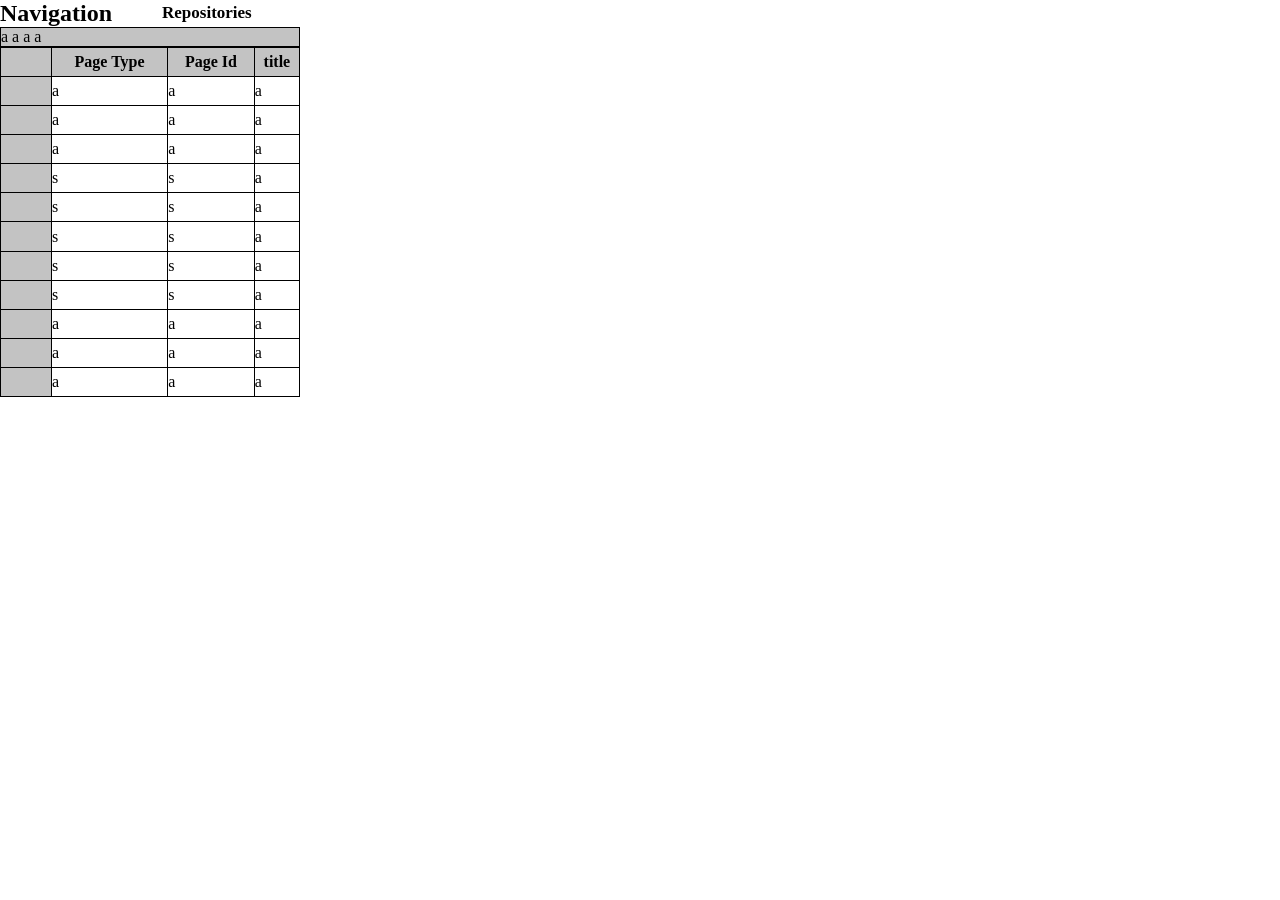
==== index.html @ 91e4ac57 "add - comecço" ====
<!DOCTYPE html>
<html lang="pt-br">
<head>
    <meta charset="UTF-8">
    <meta name="viewport" content="width=device-width, initial-scale=1.0">
    <link rel="stylesheet" href="style.css">
    <title>SAP</title>
</head>
<body>

    <header>

        

        <nav>

            <div class="box1">
                <h2 class="h1">Navigation</h2>

                <h2 class="h2">Repositories</h2>
            </div>

            <div class="box2">
                <button1>a</button1>
                <button2>a</button2>
                <button3>a</button3>
                <button4>a</button4>
            </div>

             <table>

                <tr>
                    <th></th>
                    <th>Page Type</th>
                    <th>Page Id</th>
                    <th>title</th>
                </tr>

                <tr>
                    <td class="td1"></td>
                    <td>a</td>
                    <td>a</td>
                    <td>a</td>
                </tr>

                <tr>
                    <td class="td1"></td>
                    <td>a</td>
                    <td>a</td>
                    <td>a</td>
                </tr>

                <tr>
                    <td class="td1"></td>
                    <td>a</td>
                    <td>a</td>
                    <td>a</td>
                </tr>

                <tr>
                    <td class="td1"></td>
                    <td>s</td>
                    <td>s</td>
                    <td>a</td>
                </tr>

                <tr>
                    <td class="td1"></td>
                    <td>s</td>
                    <td>s</td>
                    <td>a</td>
                </tr>

                <tr>
                    <td class="td1"></td>
                    <td>s</td>
                    <td>s</td>
                    <td>a</td>
                </tr>

                <tr>
                    <td class="td1"></td>
                    <td>s</td>
                    <td>s</td>
                    <td>a</td>
                </tr>

                <tr>
                    <td class="td1"></td>
                    <td>s</td>
                    <td>s</td>
                    <td>a</td>
                </tr>

                <tr>
                    <td class="td1"></td>
                    <td>a</td>
                    <td>a</td>
                    <td>a</td>
                </tr>
                <tr>
                    <td class="td1"></td>
                    <td>a</td>
                    <td>a</td>
                    <td>a</td>
                </tr>
                <tr>
                    <td class="td1"></td>
                    <td>a</td>
                    <td>a</td>
                    <td>a</td>
                </tr>
             </table>
        </nav>
    </header>

    <main>
    
    </main>
</body>
</html>
---- style.css ----
/*Formatação*/
*{
    margin: 0;
    padding: 0;
}

/*header*/
table, th, td{
    border: 1px solid black;
    border-collapse: collapse;
}

table{
    height: 350px;
    width: 300px;
}

th, .td1{
    background-color: #c3c3c3;
}

.td1{
    width: 50px;
}

.box1{
    display: flex;
}

.h2{
    font-size: 17px;
    margin: 3px 50px 0;
}

.box2{
    background-color: #c3c3c3;
    width: 298px;
    border: 1px solid black;
}
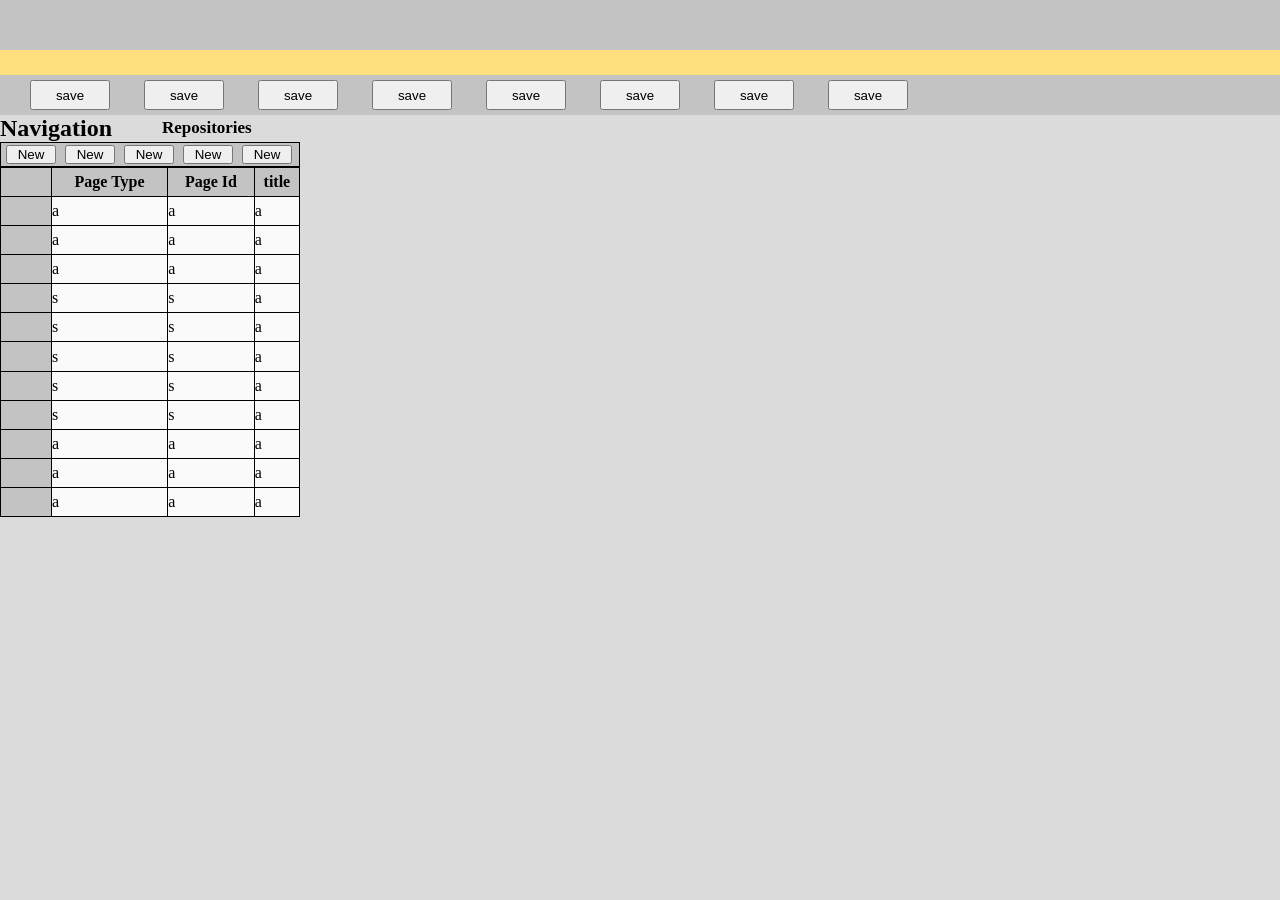
==== commit 46f08588: "add - modificação header" ====
--- a/index.html
+++ b/index.html
@@ -10,21 +10,36 @@
 
     <header>
 
-        
+        <div class="a"></div>
+
+        <div class="b"></div>
+
+        <div class="box1">
+
+            <button class="btn">save</button>
+            <button class="btn">save</button>
+            <button class="btn">save</button>
+            <button class="btn">save</button>
+            <button class="btn">save</button>
+            <button class="btn">save</button>
+            <button class="btn">save</button>
+            <button class="btn">save</button>
+        </div>
 
         <nav>
 
-            <div class="box1">
+            <div class="box2">
                 <h2 class="h1">Navigation</h2>
 
                 <h2 class="h2">Repositories</h2>
             </div>
 
-            <div class="box2">
-                <button1>a</button1>
-                <button2>a</button2>
-                <button3>a</button3>
-                <button4>a</button4>
+            <div class="box3">
+                <button class="btn1">New</button>
+                <button class="btn1">New</button>
+                <button class="btn1">New</button>
+                <button class="btn1">New</button>
+                <button class="btn1">New</button>
             </div>
 
              <table>
--- a/style.css
+++ b/style.css
@@ -4,7 +4,40 @@
     padding: 0;
 }
 
+/*Body*/
+body{
+    background-color: #dbdbdb;
+}
+
 /*header*/
+.a{
+    width: 100vw;
+    height: 50px;
+    background-color: #c3c3c3;
+}
+
+.b{
+    width: 100vw;
+    height: 25px;
+    background-color: rgb(253, 223, 126);
+}
+
+.box1{
+    width: 100vw;
+    background-color: #c3c3c3;
+}
+
+.btn{
+    width: 80px;
+    height: 30px;
+    margin:5px 0 5px 30px;
+}
+
+.btn1{
+    width: 50px;
+    margin: 2px 0 2px 5px;
+}
+
 table, th, td{
     border: 1px solid black;
     border-collapse: collapse;
@@ -13,6 +46,7 @@
 table{
     height: 350px;
     width: 300px;
+    background-color: rgb(250, 250, 250);
 }
 
 th, .td1{
@@ -23,7 +57,7 @@
     width: 50px;
 }
 
-.box1{
+.box2{
     display: flex;
 }
 
@@ -32,201 +66,202 @@
     margin: 3px 50px 0;
 }
 
-.box2{
+.box3{
     background-color: #c3c3c3;
     width: 298px;
     border: 1px solid black;
-}
-
-
-
-
-
-
-
-
-
-
-
-
-
-
-
-
-
-
-
-
-
-
-
-
-
-
-
-
-
-
-
-
-
-
-
-
-
-
-
-
-
-
-
-
-
-
-
-
-
-
-
-
-
-
-
-
-
-
-
-
-
-
-
-
-
-
-
-
-
-
-
-
-
-
-
-
-
-
-
-
-
-
-
-
-
-
-
-
-
-
-
-
-
-
-
-
-
-
-
-
-
-
-
-
-
-
-
-
-
-
-
-
-
-
-
-
-
-
-
-
-
-
-
-
-
-
-
-
-
-
-
-
-
-
-
-
-
-
-
-
-
-
-
-
-
-
-
-
-
-
-
-
-
-
-
-
-
-
-
-
-
-
-
-
-
-
-
-
-
-
-
-
-
-
-
-
-
-
-
-
-
-
-
-
-
-
-
-
-
-
-
-
-
+    border-collapse: collapse;
+}
+
+
+
+
+
+
+
+
+
+
+
+
+
+
+
+
+
+
+
+
+
+
+
+
+
+
+
+
+
+
+
+
+
+
+
+
+
+
+
+
+
+
+
+
+
+
+
+
+
+
+
+
+
+
+
+
+
+
+
+
+
+
+
+
+
+
+
+
+
+
+
+
+
+
+
+
+
+
+
+
+
+
+
+
+
+
+
+
+
+
+
+
+
+
+
+
+
+
+
+
+
+
+
+
+
+
+
+
+
+
+
+
+
+
+
+
+
+
+
+
+
+
+
+
+
+
+
+
+
+
+
+
+
+
+
+
+
+
+
+
+
+
+
+
+
+
+
+
+
+
+
+
+
+
+
+
+
+
+
+
+
+
+
+
+
+
+
+
+
+
+
+
+
+
+
+
+
+
+
+
+
+
+
+
+
+
+
+
+
+
+
+
+
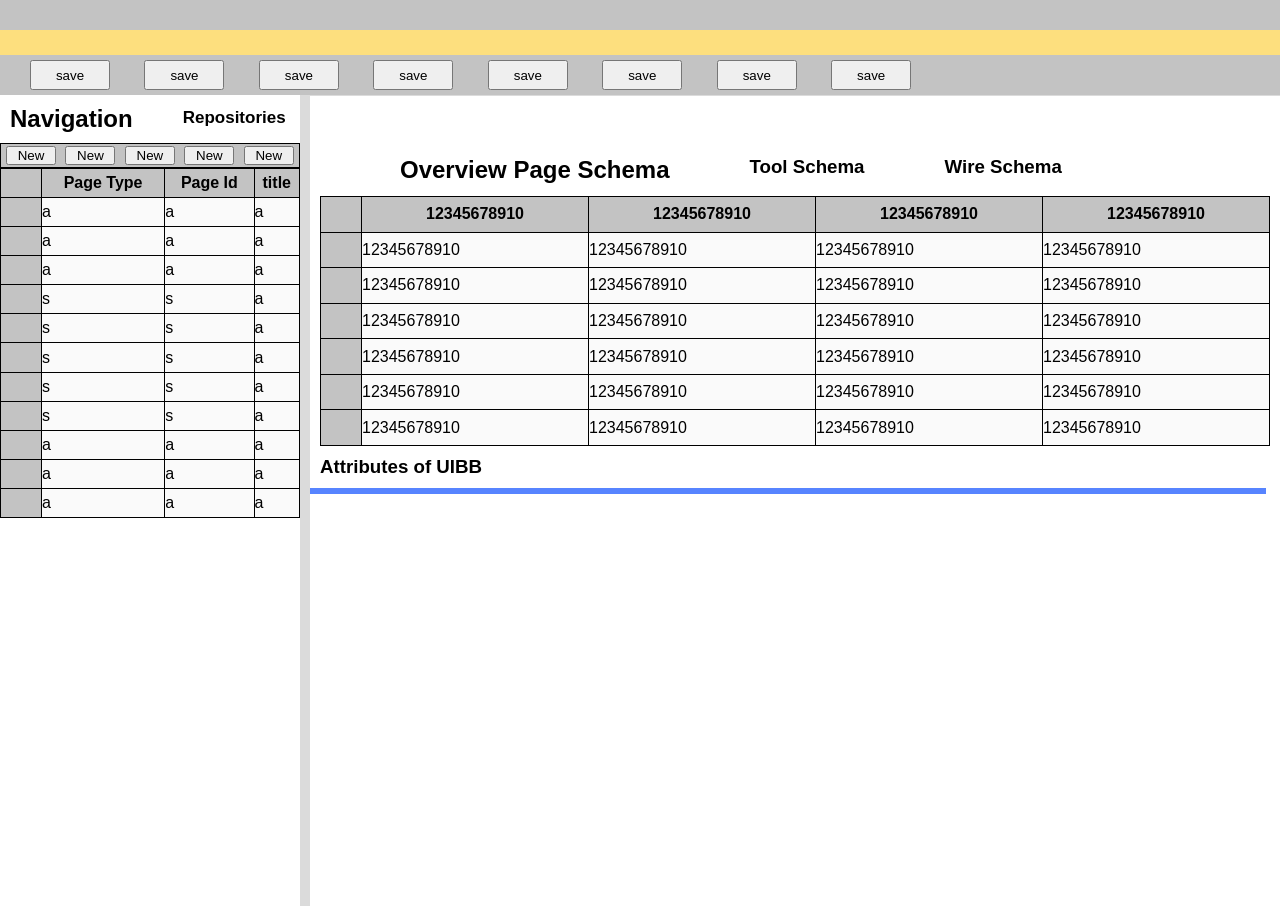
==== commit 7b162af1: "add - criação da segnda tabela" ====
--- a/index.html
+++ b/index.html
@@ -1,11 +1,13 @@
 <!DOCTYPE html>
 <html lang="pt-br">
+
 <head>
     <meta charset="UTF-8">
     <meta name="viewport" content="width=device-width, initial-scale=1.0">
     <link rel="stylesheet" href="style.css">
     <title>SAP</title>
 </head>
+
 <body>
 
     <header>
@@ -26,111 +28,199 @@
             <button class="btn">save</button>
         </div>
 
-        <nav>
-
-            <div class="box2">
-                <h2 class="h1">Navigation</h2>
-
-                <h2 class="h2">Repositories</h2>
-            </div>
-
-            <div class="box3">
-                <button class="btn1">New</button>
-                <button class="btn1">New</button>
-                <button class="btn1">New</button>
-                <button class="btn1">New</button>
-                <button class="btn1">New</button>
-            </div>
-
-             <table>
-
-                <tr>
-                    <th></th>
-                    <th>Page Type</th>
-                    <th>Page Id</th>
-                    <th>title</th>
-                </tr>
-
-                <tr>
-                    <td class="td1"></td>
-                    <td>a</td>
-                    <td>a</td>
-                    <td>a</td>
-                </tr>
-
-                <tr>
-                    <td class="td1"></td>
-                    <td>a</td>
-                    <td>a</td>
-                    <td>a</td>
-                </tr>
-
-                <tr>
-                    <td class="td1"></td>
-                    <td>a</td>
-                    <td>a</td>
-                    <td>a</td>
-                </tr>
-
-                <tr>
-                    <td class="td1"></td>
-                    <td>s</td>
-                    <td>s</td>
-                    <td>a</td>
-                </tr>
-
-                <tr>
-                    <td class="td1"></td>
-                    <td>s</td>
-                    <td>s</td>
-                    <td>a</td>
-                </tr>
-
-                <tr>
-                    <td class="td1"></td>
-                    <td>s</td>
-                    <td>s</td>
-                    <td>a</td>
-                </tr>
-
-                <tr>
-                    <td class="td1"></td>
-                    <td>s</td>
-                    <td>s</td>
-                    <td>a</td>
-                </tr>
-
-                <tr>
-                    <td class="td1"></td>
-                    <td>s</td>
-                    <td>s</td>
-                    <td>a</td>
-                </tr>
-
-                <tr>
-                    <td class="td1"></td>
-                    <td>a</td>
-                    <td>a</td>
-                    <td>a</td>
-                </tr>
-                <tr>
-                    <td class="td1"></td>
-                    <td>a</td>
-                    <td>a</td>
-                    <td>a</td>
-                </tr>
-                <tr>
-                    <td class="td1"></td>
-                    <td>a</td>
-                    <td>a</td>
-                    <td>a</td>
-                </tr>
-             </table>
-        </nav>
     </header>
 
     <main>
-    
+
+        <section>
+
+            <nav>
+
+                <div class="box2">
+                    <h2 class="h1">Navigation</h2>
+
+                    <h2 class="h2">Repositories</h2>
+                </div>
+
+                <div class="box3">
+                    <button class="btn1">New</button>
+                    <button class="btn1">New</button>
+                    <button class="btn1">New</button>
+                    <button class="btn1">New</button>
+                    <button class="btn1">New</button>
+                </div>
+
+                <div class="div1">
+
+                    <div class="ab">
+
+                        <table>
+
+                            <tr>
+                                <th></th>
+                                <th>Page Type</th>
+                                <th>Page Id</th>
+                                <th>title</th>
+                            </tr>
+
+                            <tr>
+                                <td class="td1"></td>
+                                <td>a</td>
+                                <td>a</td>
+                                <td>a</td>
+                            </tr>
+
+                            <tr>
+                                <td class="td1"></td>
+                                <td>a</td>
+                                <td>a</td>
+                                <td>a</td>
+                            </tr>
+
+                            <tr>
+                                <td class="td1"></td>
+                                <td>a</td>
+                                <td>a</td>
+                                <td>a</td>
+                            </tr>
+
+                            <tr>
+                                <td class="td1"></td>
+                                <td>s</td>
+                                <td>s</td>
+                                <td>a</td>
+                            </tr>
+
+                            <tr>
+                                <td class="td1"></td>
+                                <td>s</td>
+                                <td>s</td>
+                                <td>a</td>
+                            </tr>
+
+                            <tr>
+                                <td class="td1"></td>
+                                <td>s</td>
+                                <td>s</td>
+                                <td>a</td>
+                            </tr>
+
+                            <tr>
+                                <td class="td1"></td>
+                                <td>s</td>
+                                <td>s</td>
+                                <td>a</td>
+                            </tr>
+
+                            <tr>
+                                <td class="td1"></td>
+                                <td>s</td>
+                                <td>s</td>
+                                <td>a</td>
+                            </tr>
+
+                            <tr>
+                                <td class="td1"></td>
+                                <td>a</td>
+                                <td>a</td>
+                                <td>a</td>
+                            </tr>
+                            <tr>
+                                <td class="td1"></td>
+                                <td>a</td>
+                                <td>a</td>
+                                <td>a</td>
+                            </tr>
+                            <tr>
+                                <td class="td1"></td>
+                                <td>a</td>
+                                <td>a</td>
+                                <td>a</td>
+                            </tr>
+                        </table>
+
+                    </div>
+
+                <div class="div2">
+
+                    <div class="deco">
+
+                        <h2>Overview Page Schema</h2>
+
+                        <h3>Tool Schema</h3>
+
+                        <h3>Wire Schema</h3>
+                    </div>
+                        <table class="t2">
+
+                            <tr>
+
+                                <th ></th>
+                                <th >12345678910</th>
+                                <th >12345678910</th>
+                                <th >12345678910</th>
+                                <th >12345678910</th>
+                            </tr>
+                            <tr>
+
+                                <td class="td1"></td>
+                                <td class="td2">12345678910</td>
+                                <td class="td2">12345678910</td>
+                                <td class="td2">12345678910</td>
+                                <td class="td2">12345678910</td>
+                            </tr>
+                            <tr>
+
+                                <td class="td1"></td>
+                                <td class="td2">12345678910</td>
+                                <td class="td2">12345678910</td>
+                                <td class="td2">12345678910</td>
+                                <td class="td2">12345678910</td>
+                            </tr>
+                            <tr>
+
+                                <td class="td1"></td>
+                                <td class="td2">12345678910</td>
+                                <td class="td2">12345678910</td>
+                                <td class="td2">12345678910</td>
+                                <td class="td2">12345678910</td>
+                            </tr>
+                            <tr>
+
+                                <td class="td1"></td>
+                                <td class="td2">12345678910</td>
+                                <td class="td2">12345678910</td>
+                                <td class="td2">12345678910</td>
+                                <td class="td2">12345678910</td>
+                            </tr>
+                            <tr>
+
+                                <td class="td1"></td>
+                                <td class="td2">12345678910</td>
+                                <td class="td2">12345678910</td>
+                                <td class="td2">12345678910</td>
+                                <td class="td2">12345678910</td>
+                            </tr>
+                            <tr>
+
+                                <td class="td1"></td>
+                                <td class="td2">12345678910</td>
+                                <td class="td2">12345678910</td>
+                                <td class="td2">12345678910</td>
+                                <td class="td2">12345678910</td>
+                            </tr>
+                        </table>
+
+                        <h1 class="j">Attributes of UIBB</h1>
+
+                        <hr class="j1">
+
+                        <form action="" method="get"></form>
+                    </div>
+                </div>             
+            </nav>
+        </section>
     </main>
 </body>
+
 </html>
--- a/style.css
+++ b/style.css
@@ -7,6 +7,7 @@
 /*Body*/
 body{
     background-color: #dbdbdb;
+    font-family: Helvetica;
 }
 
 /*header*/
@@ -33,6 +34,7 @@
     margin:5px 0 5px 30px;
 }
 
+
 .btn1{
     width: 50px;
     margin: 2px 0 2px 5px;
@@ -54,11 +56,14 @@
 }
 
 .td1{
-    width: 50px;
+    width: 40px;
 }
 
 .box2{
     display: flex;
+    width: 280px;
+    padding: 10px;
+    background-color: #fff;
 }
 
 .h2{
@@ -73,195 +78,240 @@
     border-collapse: collapse;
 }
 
-
-
-
-
-
-
-
-
-
-
-
-
-
-
-
-
-
-
-
-
-
-
-
-
-
-
-
-
-
-
-
-
-
-
-
-
-
-
-
-
-
-
-
-
-
-
-
-
-
-
-
-
-
-
-
-
-
-
-
-
-
-
-
-
-
-
-
-
-
-
-
-
-
-
-
-
-
-
-
-
-
-
-
-
-
-
-
-
-
-
-
-
-
-
-
-
-
-
-
-
-
-
-
-
-
-
-
-
-
-
-
-
-
-
-
-
-
-
-
-
-
-
-
-
-
-
-
-
-
-
-
-
-
-
-
-
-
-
-
-
-
-
-
-
-
-
-
-
-
-
-
-
-
-
-
-
-
-
-
-
-
-
-
-
-
-
-
-
-
-
-
-
-
-
-
-
-
-
-
-
-
-
-
-
-
-
-
-
-
-
-
-
+.div1{
+    display: flex;
+    gap: 10px;
+}
+
+.div2{
+    width: 84vw;
+    padding: 10px;
+    margin-top: -72px;
+    background-color: #fff;
+}
+
+.t2{
+    margin-top: 12px;
+    width: 100%;
+    height: 250px;
+}
+
+
+.a{
+    height: 30px;
+}
+
+.ab{
+    background-color: #fff;
+    height: 82vh;
+}
+
+.deco{
+    display: flex;
+    gap: 80px;
+    margin-top: 50px;
+    margin-left: 80px;
+}
+
+tr:hover{
+    background-color: rgb(180, 180, 241);
+
+    .td1{
+        background-color: rgb(80, 80, 209);
+    }
+}
+
+.j{
+    margin: 10px 0;
+}
+
+.j1{
+    border: solid 3px rgb(87, 132, 255);
+    width: 100%;
+    margin:0 -10px;
+}
+
+
+
+
+
+
+
+
+
+
+
+
+
+
+
+
+
+
+
+
+
+
+
+
+
+
+
+
+
+
+
+
+
+
+
+
+
+
+
+
+
+
+
+
+
+
+
+
+
+
+
+
+
+
+
+
+
+
+
+
+
+
+
+
+
+
+
+
+
+
+
+
+
+
+
+
+
+
+
+
+
+
+
+
+
+
+
+
+
+
+
+
+
+
+
+
+
+
+
+
+
+
+
+
+
+
+
+
+
+
+
+
+
+
+
+
+
+
+
+
+
+
+
+
+
+
+
+
+
+
+
+
+
+
+
+
+
+
+
+
+
+
+
+
+
+
+
+
+
+
+
+
+
+
+
+
+
+
+
+
+
+
+
+
+
+
+
+
+
+
+
+
+
+
+
+
+
+
+
+
+
+
+
+
+
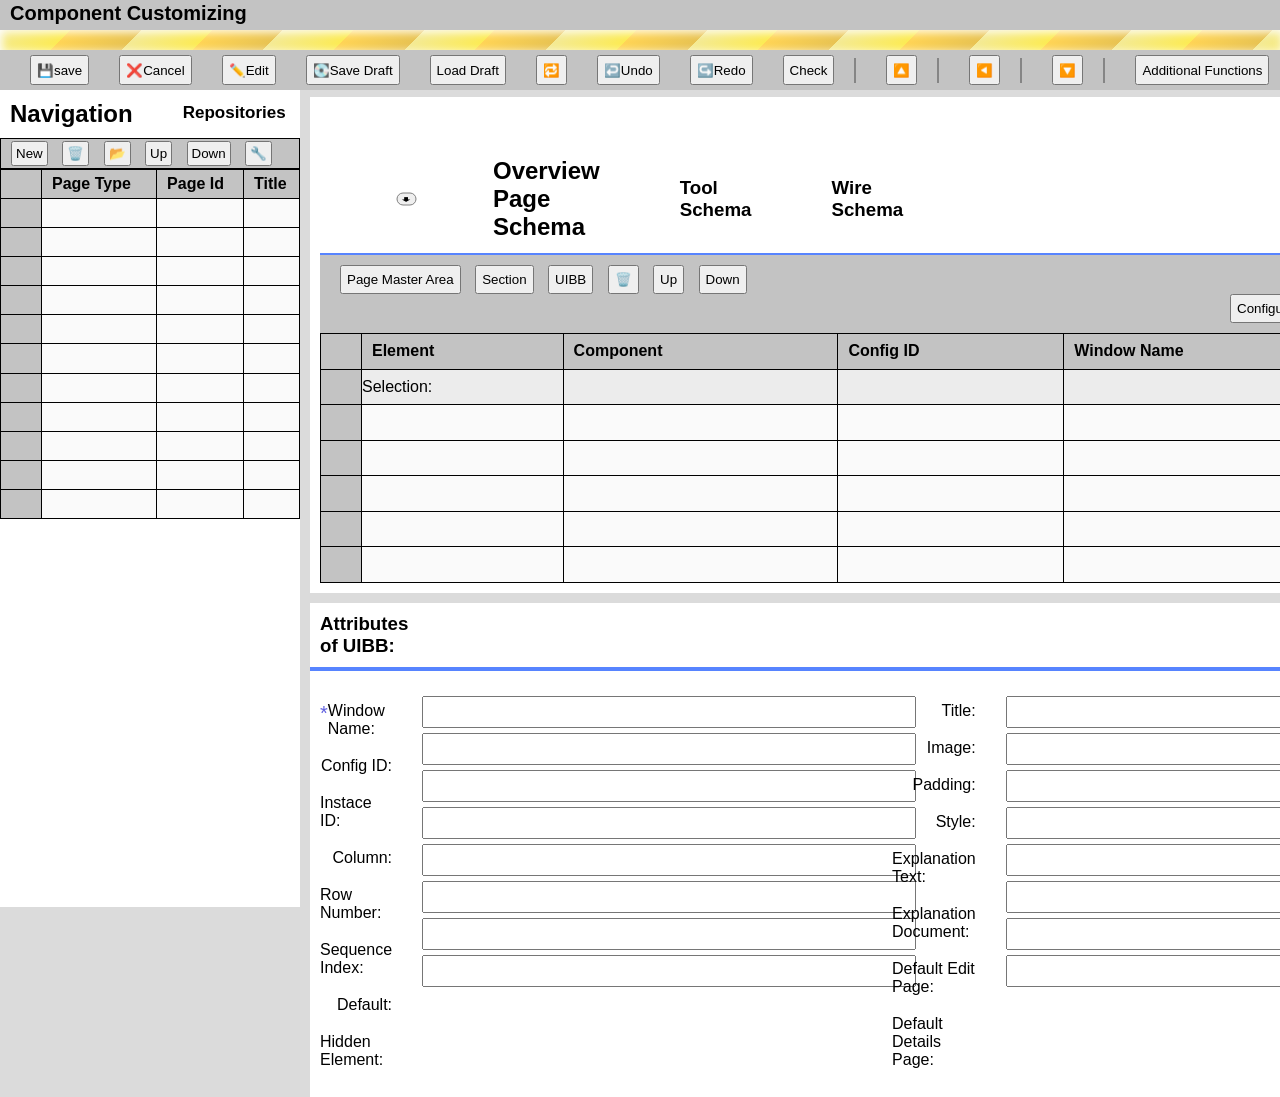
==== commit 79d489b6: "add - Finalização pagina 1 Sap" ====
--- a/index.html
+++ b/index.html
@@ -12,20 +12,38 @@
 
     <header>
 
-        <div class="a"></div>
+        <div class="a"><p class="x">Component Customizing</p></div>
 
         <div class="b"></div>
 
         <div class="box1">
 
-            <button class="btn">save</button>
-            <button class="btn">save</button>
-            <button class="btn">save</button>
-            <button class="btn">save</button>
-            <button class="btn">save</button>
-            <button class="btn">save</button>
-            <button class="btn">save</button>
-            <button class="btn">save</button>
+            <button class="btn">💾save</button>
+            <button class="btn">❌Cancel</button>
+            <button class="btn">✏️Edit</button>
+            <button class="btn">💽Save Draft</button>
+            <button class="btn">Load Draft</button>
+            <button class="btn">🔁</button>
+            <button class="btn">↩️Undo</button>
+            <button class="btn">↪️Redo</button>
+            <button class="btn">Check</button>
+
+            <div class="g"></div>
+
+            <button class="btn">🔼</button>
+
+            <div class="g"></div>
+
+            <button class="btn">◀️</button>
+            
+            <div class="g"></div>
+
+            <button class="btn">🔽</button>
+
+            <div class="g"></div>
+
+            <button class="btn">Additional Functions</button>
+
         </div>
 
     </header>
@@ -44,10 +62,11 @@
 
                 <div class="box3">
                     <button class="btn1">New</button>
-                    <button class="btn1">New</button>
-                    <button class="btn1">New</button>
-                    <button class="btn1">New</button>
-                    <button class="btn1">New</button>
+                    <button class="btn1">🗑️</button>
+                    <button class="btn1">📂</button>
+                    <button class="btn1">Up</button>
+                    <button class="btn1">Down</button>
+                    <button class="btn1">🔧</button>
                 </div>
 
                 <div class="div1">
@@ -60,82 +79,82 @@
                                 <th></th>
                                 <th>Page Type</th>
                                 <th>Page Id</th>
-                                <th>title</th>
-                            </tr>
-
-                            <tr>
-                                <td class="td1"></td>
-                                <td>a</td>
-                                <td>a</td>
-                                <td>a</td>
-                            </tr>
-
-                            <tr>
-                                <td class="td1"></td>
-                                <td>a</td>
-                                <td>a</td>
-                                <td>a</td>
-                            </tr>
-
-                            <tr>
-                                <td class="td1"></td>
-                                <td>a</td>
-                                <td>a</td>
-                                <td>a</td>
-                            </tr>
-
-                            <tr>
-                                <td class="td1"></td>
-                                <td>s</td>
-                                <td>s</td>
-                                <td>a</td>
-                            </tr>
-
-                            <tr>
-                                <td class="td1"></td>
-                                <td>s</td>
-                                <td>s</td>
-                                <td>a</td>
-                            </tr>
-
-                            <tr>
-                                <td class="td1"></td>
-                                <td>s</td>
-                                <td>s</td>
-                                <td>a</td>
-                            </tr>
-
-                            <tr>
-                                <td class="td1"></td>
-                                <td>s</td>
-                                <td>s</td>
-                                <td>a</td>
-                            </tr>
-
-                            <tr>
-                                <td class="td1"></td>
-                                <td>s</td>
-                                <td>s</td>
-                                <td>a</td>
-                            </tr>
-
-                            <tr>
-                                <td class="td1"></td>
-                                <td>a</td>
-                                <td>a</td>
-                                <td>a</td>
-                            </tr>
-                            <tr>
-                                <td class="td1"></td>
-                                <td>a</td>
-                                <td>a</td>
-                                <td>a</td>
-                            </tr>
-                            <tr>
-                                <td class="td1"></td>
-                                <td>a</td>
-                                <td>a</td>
-                                <td>a</td>
+                                <th>Title</th>
+                            </tr>
+
+                            <tr>
+                                <td class="td1"></td>
+                                <td contenteditable="true"></td>
+                                <td contenteditable="true"></td>
+                                <td contenteditable="true"></td>
+                            </tr>
+
+                            <tr>
+                                <td class="td1"></td>
+                                <td contenteditable="true"></td>
+                                <td contenteditable="true"></td>
+                                <td contenteditable="true"></td>
+                            </tr>
+
+                            <tr>
+                                <td class="td1"></td>
+                                <td contenteditable="true"></td>
+                                <td contenteditable="true"></td>
+                                <td contenteditable="true"></td>
+                            </tr>
+
+                            <tr>
+                                <td class="td1"></td>
+                                <td contenteditable="true"></td>
+                                <td contenteditable="true"></td>
+                                <td contenteditable="true"></td>
+                            </tr>
+
+                            <tr>
+                                <td class="td1"></td>
+                                <td contenteditable="true"></td>
+                                <td contenteditable="true"></td>
+                                <td contenteditable="true"></td>
+                            </tr>
+
+                            <tr>
+                                <td class="td1"></td>
+                                <td contenteditable="true"></td>
+                                <td contenteditable="true"></td>
+                                <td contenteditable="true"></td>
+                            </tr>
+
+                            <tr>
+                                <td class="td1"></td>
+                                <td contenteditable="true"></td>
+                                <td contenteditable="true"></td>
+                                <td contenteditable="true"></td>
+                            </tr>
+
+                            <tr>
+                                <td class="td1"></td>
+                                <td contenteditable="true"></td>
+                                <td contenteditable="true"></td>
+                                <td contenteditable="true"></td>
+                            </tr>
+
+                            <tr>
+                                <td class="td1"></td>
+                                <td contenteditable="true"></td>
+                                <td contenteditable="true"></td>
+                                <td contenteditable="true"></td>
+                            </tr>
+                            <tr>
+                                <td class="td1"></td>
+                                <td contenteditable="true"></td>
+                                <td contenteditable="true"></td>
+                                <td contenteditable="true"></td>
+                            </tr>
+                            <tr>
+                                <td class="td1"></td>
+                                <td contenteditable="true"></td>
+                                <td contenteditable="true"></td>
+                                <td contenteditable="true"></td>
                             </tr>
                         </table>
 
@@ -145,77 +164,167 @@
 
                     <div class="deco">
 
+                        <button class="k"> ➧ </button>
+
                         <h2>Overview Page Schema</h2>
 
                         <h3>Tool Schema</h3>
 
                         <h3>Wire Schema</h3>
+
+                        <button class="v">📁</button>
                     </div>
+
+                        <div class="m">
+                            <button>Page Master Area</button>
+                            <button>Section</button>
+                            <button>UIBB</button>
+                            <button>🗑️</button>
+                            <button>Up</button>
+                            <button>Down</button>
+                            <button class="m1">Configure UIBB</button>
+                            <button>🔧</button>
+                        </div>
+
                         <table class="t2">
 
                             <tr>
 
                                 <th ></th>
-                                <th >12345678910</th>
-                                <th >12345678910</th>
-                                <th >12345678910</th>
-                                <th >12345678910</th>
-                            </tr>
-                            <tr>
-
-                                <td class="td1"></td>
-                                <td class="td2">12345678910</td>
-                                <td class="td2">12345678910</td>
-                                <td class="td2">12345678910</td>
-                                <td class="td2">12345678910</td>
-                            </tr>
-                            <tr>
-
-                                <td class="td1"></td>
-                                <td class="td2">12345678910</td>
-                                <td class="td2">12345678910</td>
-                                <td class="td2">12345678910</td>
-                                <td class="td2">12345678910</td>
-                            </tr>
-                            <tr>
-
-                                <td class="td1"></td>
-                                <td class="td2">12345678910</td>
-                                <td class="td2">12345678910</td>
-                                <td class="td2">12345678910</td>
-                                <td class="td2">12345678910</td>
-                            </tr>
-                            <tr>
-
-                                <td class="td1"></td>
-                                <td class="td2">12345678910</td>
-                                <td class="td2">12345678910</td>
-                                <td class="td2">12345678910</td>
-                                <td class="td2">12345678910</td>
-                            </tr>
-                            <tr>
-
-                                <td class="td1"></td>
-                                <td class="td2">12345678910</td>
-                                <td class="td2">12345678910</td>
-                                <td class="td2">12345678910</td>
-                                <td class="td2">12345678910</td>
-                            </tr>
-                            <tr>
-
-                                <td class="td1"></td>
-                                <td class="td2">12345678910</td>
-                                <td class="td2">12345678910</td>
-                                <td class="td2">12345678910</td>
-                                <td class="td2">12345678910</td>
+                                <th >Element</th>
+                                <th >Component</th>
+                                <th >Config ID</th>
+                                <th >Window Name</th>
+                            </tr>
+                            <tr>
+
+                                <td class="td1"></td>
+                                <td style="background-color: rgb(236, 236, 236);">Selection:</td>
+                                <td style="background-color: rgb(236, 236, 236);"></td>
+                                <td style="background-color: rgb(236, 236, 236);"></td>
+                                <td style="background-color: rgb(236, 236, 236);"></td>
+                            </tr>
+                            <tr>
+
+                                <td class="td1"></td>
+                                <td class="td2" contenteditable="true"></td>
+                                <td class="td2" contenteditable="true"></td>
+                                <td class="td2" contenteditable="true"></td>
+                                <td class="td2" contenteditable="true"></td>
+                            </tr>
+                            <tr>
+
+                                <td class="td1"></td>
+                                <td class="td2" contenteditable="true"></td>
+                                <td class="td2" contenteditable="true"></td>
+                                <td class="td2" contenteditable="true"></td>
+                                <td class="td2" contenteditable="true"></td>
+                            </tr>
+                            <tr>
+
+                                <td class="td1"></td>
+                                <td class="td2" contenteditable="true"></td>
+                                <td class="td2" contenteditable="true"></td>
+                                <td class="td2" contenteditable="true"></td>
+                                <td class="td2" contenteditable="true"></td>
+                            </tr>
+                            <tr>
+
+                                <td class="td1"></td>
+                                <td class="td2" contenteditable="true"></td>
+                                <td class="td2" contenteditable="true"></td>
+                                <td class="td2" contenteditable="true"></td>
+                                <td class="td2" contenteditable="true"></td>
+                            </tr>
+                            <tr>
+
+                                <td class="td1"></td>
+                                <td class="td2" contenteditable="true"></td>
+                                <td class="td2" contenteditable="true"></td>
+                                <td class="td2" contenteditable="true"></td>
+                                <td class="td2" contenteditable="true"></td>
                             </tr>
                         </table>
 
-                        <h1 class="j">Attributes of UIBB</h1>
-
+                        <hr class="j2">
+
+                        <div style="display: flex; align-items: center;">   
+
+                            <h1 class="j">Attributes of UIBB:</h1>
+
+                            <button class="q">Final Flags</button>
+                        </div>
                         <hr class="j1">
 
-                        <form action="" method="get"></form>
+                        <div class="jota">
+
+                            <form action="" class="jota1">
+
+                                <div class="p">
+                                    <label for=""><span style="color: rgb(97, 97, 223);">*</span>Window Name:</label><br>
+                                    
+                                    <label for="">Config ID:</label><br>
+
+                                    <label for="">Instace ID:</label><br>
+
+                                    <label for="">Column:</label><br>
+
+                                    <label for="">Row Number:</label><br>
+
+                                    <label for="">Sequence Index:</label><br>
+
+                                    <label for="">Default:</label><br>
+
+                                    <label for="">Hidden Element:</label><br>
+                                </div>
+
+                                <div class="p2">
+
+                                    <input type="text">
+                                    <input type="text">
+                                    <input type="text">
+                                    <input type="text">
+                                    <input type="text">
+                                    <input type="text">
+                                    <input type="text">
+                                    <input type="text">
+                                </div>
+                            </form>
+
+                            <form action="" class="jota2">
+
+                                <div class="p">
+
+                                    <label for="">Title:</label><br>
+                                    
+                                    <label for="">Image:</label><br>
+
+                                    <label for="">Padding:</label><br>
+
+                                    <label for="">Style:</label><br>
+
+                                    <label for="">Explanation Text:</label><br>
+
+                                    <label for="">Explanation Document:</label><br>
+
+                                    <label for="">Default Edit Page:</label><br>
+
+                                    <label for="">Default Details Page:</label><br>
+                                </div>
+
+                                <div class="p2">
+
+                                    <input type="text">
+                                    <input type="text">
+                                    <input type="text">
+                                    <input type="text">
+                                    <input type="text">
+                                    <input type="text">
+                                    <input type="text">
+                                    <input type="text">
+                                </div>
+                            </form>
+                        </div>
                     </div>
                 </div>             
             </nav>
--- a/style.css
+++ b/style.css
@@ -8,6 +8,7 @@
 body{
     background-color: #dbdbdb;
     font-family: Helvetica;
+    overflow: hidden;
 }
 
 /*header*/
@@ -19,25 +20,37 @@
 
 .b{
     width: 100vw;
-    height: 25px;
-    background-color: rgb(253, 223, 126);
-}
-
+    height: 20px;
+    background: repeating-linear-gradient(135deg, #f4ea93, #fceb51 50px, #ffd453 50px, #e8c24f 100px);
+    box-shadow: inset 2px 2px 10px rgb(254, 254, 254);
+}
 .box1{
     width: 100vw;
     background-color: #c3c3c3;
+    display: flex;
+    align-items: center;
 }
 
 .btn{
-    width: 80px;
+    width: auto;
     height: 30px;
+    padding: 5px;
     margin:5px 0 5px 30px;
+    text-align: center;
+}
+
+.g{
+    width: 2px;
+    height: 25px;
+    background-color: #858585;
+    margin-left: 20px;
 }
 
 
 .btn1{
-    width: 50px;
-    margin: 2px 0 2px 5px;
+    width: auto;
+    margin: 2px 0 2px 10px;
+    padding: 3px;
 }
 
 table, th, td{
@@ -49,10 +62,16 @@
     height: 350px;
     width: 300px;
     background-color: rgb(250, 250, 250);
+    text-align: left;
 }
 
 th, .td1{
     background-color: #c3c3c3;
+}
+
+th{
+    box-sizing: border-box;
+    padding-left: 10px;
 }
 
 .td1{
@@ -91,7 +110,6 @@
 }
 
 .t2{
-    margin-top: 12px;
     width: 100%;
     height: 250px;
 }
@@ -111,6 +129,7 @@
     gap: 80px;
     margin-top: 50px;
     margin-left: 80px;
+    align-items: center;
 }
 
 tr:hover{
@@ -121,197 +140,417 @@
     }
 }
 
+tr:focus-within{
+    background-color: rgb(168, 168, 220);
+}
+
+td:focus{
+    border: solid 2px #30147d inset;
+}
+
+tr:focus-within > .td1{
+    background-color: rgb(51, 51, 166);
+}
+
 .j{
     margin: 10px 0;
 }
 
+.q{
+    margin-left: 1180px;
+    height: 30px;
+    padding: 3px;
+}
+
 .j1{
-    border: solid 3px rgb(87, 132, 255);
+    border: solid 2px rgb(87, 132, 255);
+    width: 85vw;
+    margin:0 0 0 -10px;
+}
+
+.j2{
+    border: solid 5px #dbdbdb;
+    width: 85vw;
+    margin:10px 0 0 -10px;
+}
+
+.jota{
+    display: flex;
+    justify-content: space-around;
+    margin-top: 20px;
+}
+
+.jota1{
+    display: flex;
+}
+
+.jota2{
+    display: flex;
+}
+
+input{
+    width: 470px;
+    justify-content: end;
+    margin-top: 5px;
+    padding: 3px 10px;
+    height: 22px;
+}
+
+.p{
+    display: inline;
+    font-size: 16px;
+    margin-top: 10px;
+}
+
+label{
+    margin-right: 30px;
+    display: flex;
+    justify-content: end;
+    margin-top: 1px;
+}
+
+span{
+    font-size: 20px;
+}
+
+.p2{
+    display: block;
+    width: 470px;
+}
+
+input:hover{
+    background-color: #dbdbdb;
+}
+
+input:focus{
+    background-color: #c3c3c3;
+}
+
+.m{
     width: 100%;
-    margin:0 -10px;
-}
-
-
-
-
-
-
-
-
-
-
-
-
-
-
-
-
-
-
-
-
-
-
-
-
-
-
-
-
-
-
-
-
-
-
-
-
-
-
-
-
-
-
-
-
-
-
-
-
-
-
-
-
-
-
-
-
-
-
-
-
-
-
-
-
-
-
-
-
-
-
-
-
-
-
-
-
-
-
-
-
-
-
-
-
-
-
-
-
-
-
-
-
-
-
-
-
-
-
-
-
-
-
-
-
-
-
-
-
-
-
-
-
-
-
-
-
-
-
-
-
-
-
-
-
-
-
-
-
-
-
-
-
-
-
-
-
-
-
-
-
-
-
-
-
-
-
-
-
-
-
-
-
-
-
-
-
-
-
-
-
-
-
-
-
-
-
-
-
-
-
-
-
-
-
-
-
-
-
-
-
-
-
-
-
-
+    background-color: #c3c3c3;
+    margin-top: 12px;
+    border-top: solid 2px rgb(87, 132, 255);
+    padding: 10px;
+}
+
+
+.m>button{
+    padding: 5px;
+    margin-left: 10px;
+}
+
+.m>.m1{
+    margin-left: 900px;
+}
+
+.k{
+    width: 20px; 
+    height: 20px; 
+    border-radius: 25px; 
+    border: 1px grey solid; 
+    align-items: center; 
+    display: flex; 
+    justify-content: center; 
+    rotate: 90deg;
+}
+
+.v{
+    background-color: rgba(0, 0, 0, 0);
+    border: none;
+    margin-left: 600px;
+}
+
+.x{
+    text-align: left;
+    padding-top: 2px;
+    font-weight: bolder;
+    font-size: 20px;
+    margin-left: 10px;
+}
+
+
+
+
+
+
+
+
+
+
+
+
+
+
+
+
+
+
+
+
+
+
+
+
+
+
+
+
+
+
+
+
+
+
+
+
+
+
+
+
+
+
+
+
+
+
+
+
+
+
+
+
+
+
+
+
+
+
+
+
+
+
+
+
+
+
+
+
+
+
+
+
+
+
+
+
+
+
+
+
+
+
+
+
+
+
+
+
+
+
+
+
+
+
+
+
+
+
+
+
+
+
+
+
+
+
+
+
+
+
+
+
+
+
+
+
+
+
+.body{
+display: flex;
+}
+
+
+/*Primeiro box*/
+.esquerda1 {
+background-color: rgb(164, 180, 255);
+width: 1100px;
+height: 290px;
+margin: 20px;
+border-radius: 20px;
+display: flex;
+}
+
+.robo{
+    margin: 40px 50px 55px 10px;
+    width: 200px;
+    height: auto;
+}
+
+.fala {
+margin-top: 45px;
+font-size: 30px;
+color: rgb(0, 0, 134);
+}
+
+.botao{
+background-color: rgb(0, 0, 134);
+width: 170px;
+height: 30px;
+border-radius: 20px;
+position: absolute;
+top: 230px;
+left: 270px;
+}
+
+.fala_botao{
+    position: absolute;
+    top: 3px;
+    left: 20px;
+    color: white;
+}
+
+.seta{
+background-color: rgb(255, 255, 255);
+color: rgb(0, 0, 134);
+position: absolute;
+top: 1px;
+bottom: 1px;
+left: 129px;
+bottom: 1px;
+font-size: 17px;
+border-radius: 20px;
+height: auto;
+width: 40px;
+text-align: center;
+}
+
+/*Segundo box*/
+.esquerda2 {
+background-color: rgb(164, 180, 255);
+width: 1100px;
+height: 250px;
+margin: 20px;
+border-radius: 20px;
+}
+
+.esquerda3 {
+background-color: rgb(164, 180, 255);
+width: 1100px;
+height: 325px;
+margin: 20px;
+border-radius: 20px;
+}
+
+.direita1 {
+background-color: rgb(164, 180, 255);
+width: 740px;
+height: 290px;
+margin: 20px;
+border-radius: 20px;
+}
+
+.direita2 {
+background-color: rgb(164, 180, 255);
+width: 740px;
+height: 250px;
+margin: 20px;
+border-radius: 20px;
+}
+
+.direita3 {
+background-color: rgb(164, 180, 255);
+width: 740px;
+height: 325px;
+margin: 20px;
+border-radius: 20px;
+}
+
+
+
+
+
+
+
+
+
+
+
+
+
+
+
+
+
+
+
+
+
+
+
+
+
+
+
+
+
+
+
+
+
+
+
+
+
+
+
+
+
+
+
+
+
+
+
+
+
+
+
+
+
+
+
+
+
+
+
+
+
+
+
+
+
+
+
+
+
